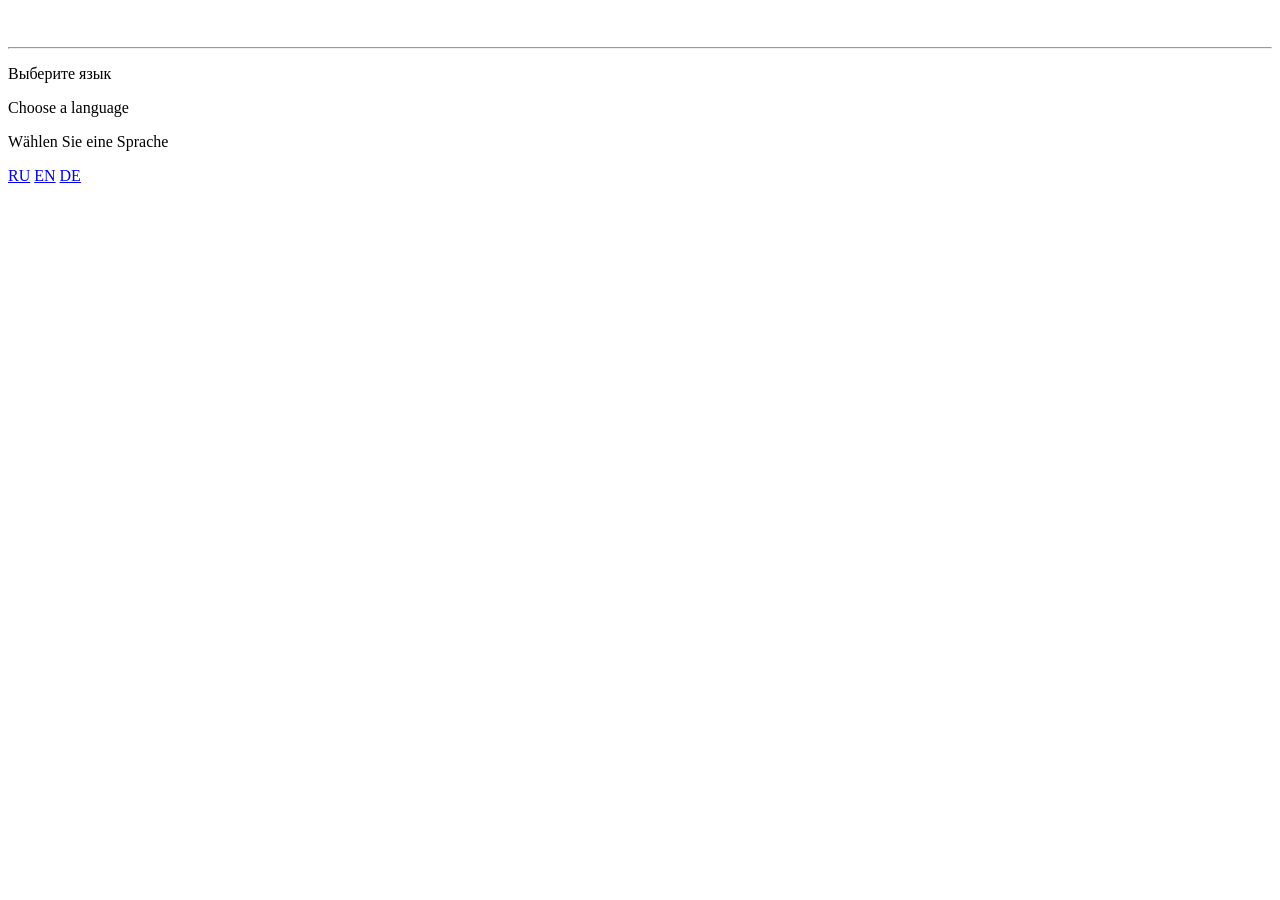
==== index.html @ dbee9b89 "1.1" ====
<!DOCTYPE html>
<html lang="ru">

<head>
    <link href="https://fonts.googleapis.com/css?family=SUSE:100,200,300,regular,500,600,700,800" rel="stylesheet" />
    <link
        href="https://fonts.googleapis.com/css?family=Open+Sans:300,regular,500,600,700,800,300italic,italic,500italic,600italic,700italic,800italic"
        rel="stylesheet" />
    <link rel="stylesheet" href="./css/root.css">
    <link rel="stylesheet" href="./css/style.css">
    <link rel="stylesheet" href="./css/index.css">
    <meta charset="utf-8">
    <meta name="viewport" content="width=device-width, initial-scale=1">
    <title>Index</title>
</head>

<body class="light-theme">
    <div class="overlay"></div>
    <a href="#" class="body__logo"><img src="./img/main/logo.svg" alt=""></a>
    <div class="container">
        <div class="page__container">
            <h1 class="page__title"></h1>
            <h2 class="page__subtitle"></h2>
            <hr>
            <div class="language-selection">
                <p class="language-selection__text">Выберите язык</p>
                <p class="language-selection__text">Choose a language</p>
                <p class="language-selection__text">Wählen Sie eine Sprache</p>
            </div>
        </div>
        <div class="language-links">
            <a class="language-links__item _circleBtn" href="menu-ru.html">RU</a>
            <a class="language-links__item _circleBtn" href="menu-en.html">EN</a>
            <a class="language-links__item _circleBtn" href="menu-de.html">DE</a>
        </div>
    </div>

    <script type="module" src="https://menuNova.github.io/archive/js/index.js"></script>
</body>

</html>
---- css/root.css ----
.light-theme {
    --color0: rgba(255, 255, 255, 0.7);
    --color1: #f4f9fb;
    --color1-1: #f4f9fb59;
    --color1-5: #f4f9fbc5;
    --color2: #f9b7bf;
    --color3: #87232f;
    --color3-4: #87232f5e;
    --color4: #030303;
}

.dark-theme {
    --color0: rgba(0, 0, 0, 0.7);
    --color1: #060606;
    --color1-1: #120f0c59;
    --color1-5: #150b04c5;
    --color2: #39090f;
    --color3: #c2404f;
    --color3-4: #c2404f5e;
    --color4: #f4f9fb;
}
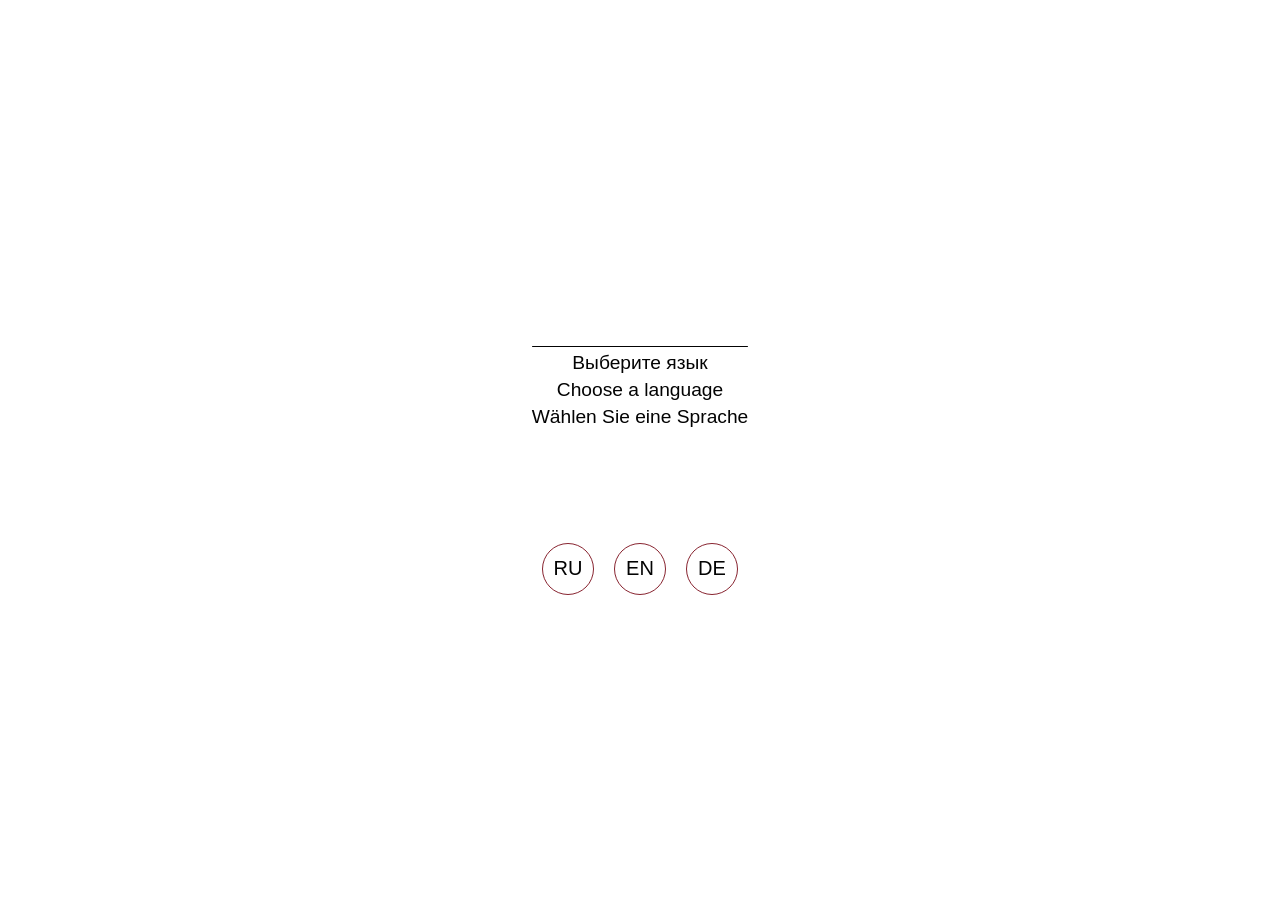
==== commit 6a80bb61: "v 3.0.1" ====
--- a/index.html
+++ b/index.html
@@ -6,9 +6,9 @@
     <link
         href="https://fonts.googleapis.com/css?family=Open+Sans:300,regular,500,600,700,800,300italic,italic,500italic,600italic,700italic,800italic"
         rel="stylesheet" />
-    <link rel="stylesheet" href="./css/root.css">
-    <link rel="stylesheet" href="./css/style.css">
-    <link rel="stylesheet" href="./css/index.css">
+    <link rel="stylesheet" href="/css/root.css">
+    <link rel="stylesheet" href="/css/style.css">
+    <link rel="stylesheet" href="/css/index.css">
     <meta charset="utf-8">
     <meta name="viewport" content="width=device-width, initial-scale=1">
     <title>Index</title>
@@ -16,7 +16,7 @@
 
 <body class="light-theme">
     <div class="overlay"></div>
-    <a href="#" class="body__logo"><img src="./img/main/logo.svg" alt=""></a>
+    <a href="#" class="body__logo"><img src="/img/main/logo.svg" alt=""></a>
     <div class="container">
         <div class="page__container">
             <h1 class="page__title"></h1>
--- a/css/root.css
+++ b/css/root.css
@@ -5,7 +5,7 @@
     --color1-5: #f4f9fbc5;
     --color2: #f9b7bf;
     --color3: #87232f;
-    --color3-4: #87232f5e;
+    --color3-4: #87232f35;
     --color4: #030303;
 }
 
@@ -14,8 +14,13 @@
     --color1: #060606;
     --color1-1: #120f0c59;
     --color1-5: #150b04c5;
-    --color2: #39090f;
+    --color2: #470c13;
     --color3: #c2404f;
-    --color3-4: #c2404f5e;
+    --color3-4: #c2404f35;
     --color4: #f4f9fb;
-}+}
+
+
+:root {
+    --maxWidth: 700px;
+}
--- a/css/style.css
+++ b/css/style.css
@@ -0,0 +1,114 @@
+body {
+    min-height: 100vh;
+}
+
+.text {
+    display: inline;
+    padding: 0;
+    margin: 0;
+    width: auto;
+    height: auto;
+    background: transparent;
+}
+
+strike {
+    text-decoration: line-through;
+}
+
+.bg {
+    position: fixed;
+    z-index: -1;
+    bottom: 0;
+    left: 0;
+    right: 0;
+    top: 0;
+    
+    background-image: url(/img/main/bg-1.jpg);
+    background-size: cover;
+    background-position: center;
+    background-repeat: no-repeat;
+}
+
+.hidden, .alwaysHidden, .alwaysHidden *, .hidden * {
+    opacity: 0;
+    visibility: hidden;
+}
+
+.overlay {
+    background-color: var(--color0);
+    width: 100vw;
+    height: 100vh;
+    position: fixed;
+    z-index: -1;
+    left: 0;
+    top: 0;
+}
+
+*::-webkit-scrollbar {
+    width: 0;
+    height: 0;
+}
+
+* {
+    color: var(--color4);
+    text-decoration: none;
+    font-family: "Open Sans", sans-serif;
+    font-weight: 400;
+    transition: 300ms;
+    margin: 0;
+    padding: 0;
+    border: 0;
+    box-sizing: border-box;
+}
+
+h1 {
+    text-align: center;
+    font-weight: 700;   
+}
+
+h2 {
+    font-weight: 600;
+    text-align: center;
+}
+
+h3 {
+    font-weight: 500;
+}
+
+
+hr {
+    border: 0;
+    background: var(--color4);
+    border-radius: 4px;
+    height: 1px;
+}
+
+
+
+
+
+._circleBtn {
+    width: 40px;
+    height: 40px;
+    cursor: pointer;
+    border-radius: 100%;
+    background: var(--color1);
+    color: var(--color4);
+    font-size: 16px;
+    transition: 250ms;
+    border: 2px solid var(--color3);
+}
+
+
+
+._circleBtn:hover::not(.nav__cart), ._circleBtn:hover::not(.nav__cart) * {
+    background-color: var(--color3);
+    color: var(--color1);
+    transform: scale(1.1);
+}
+
+._circleBtn:active, ._circleBtn:active *, ._circleBtn._active, ._circleBtn._active * {
+    background-color: var(--color3);
+    color: var(--color1);
+    transform: scale(1.1);
+}
--- a/css/index.css
+++ b/css/index.css
@@ -0,0 +1,112 @@
+body {
+    padding: 0;
+    background: url('   /img/main/bg-1.jpg') no-repeat center center/cover;
+    margin: 0;
+}
+
+* {
+    font-family: sans-serif;
+    box-sizing: border-box;
+}
+
+h1,
+h2 {
+    text-transform: uppercase;
+}
+
+
+
+
+
+
+
+
+.page__container {
+    text-align: center;
+    padding: 20px;
+    border-radius: 10px;
+    color: var(--color4);
+    z-index: 2;
+    height: max-content;
+    max-width: 90%;
+    box-sizing: border-box;
+    margin: 0 20px;
+}
+
+.body__logo {
+    position: fixed;
+    z-index: 10;
+    width: 80px;
+    padding: 0;
+    left: calc(50vw - 40px);
+    top: 40px;
+    height: 80px;
+}
+
+.body__logo img {
+    width: 100%;
+}
+
+.page__title {
+    font-size: 2.5em;
+    margin-bottom: 20px;
+}
+
+.container {
+    gap: 10vh;
+    display: flex;
+    height: 100vh;
+    justify-content: center;
+    align-items: center;
+    flex-direction: column;
+}
+
+.language-selection__text {
+    font-size: 1.2em;
+    margin: 5px 0;
+}
+
+.language-links {
+    z-index: 2;
+    display: flex;
+    justify-content: center;
+    flex-direction: row;
+    gap: 20px;
+}
+
+.language-links__item {
+    text-decoration: none;
+    color: var(--color4);
+    background-color: var(--color0);
+    backdrop-filter: blur(5px);
+    font-size: 20px;
+    border: 1px solid var(--color3);
+    display: flex;
+    justify-content: center;
+    align-items: center;
+    border-radius: 50%;
+    width: 52px;
+    padding: 0;
+    height: 52px;
+    transition: background-color 0.3s, transform 0.3s;
+}
+
+
+
+
+
+
+@media (max-width: 600px) {
+    .page__title {
+        font-size: 2em;
+    }
+
+    .language-selection__text {
+        font-size: 1em;
+    }
+
+    body {
+        width: 100vw;
+    }
+}
+
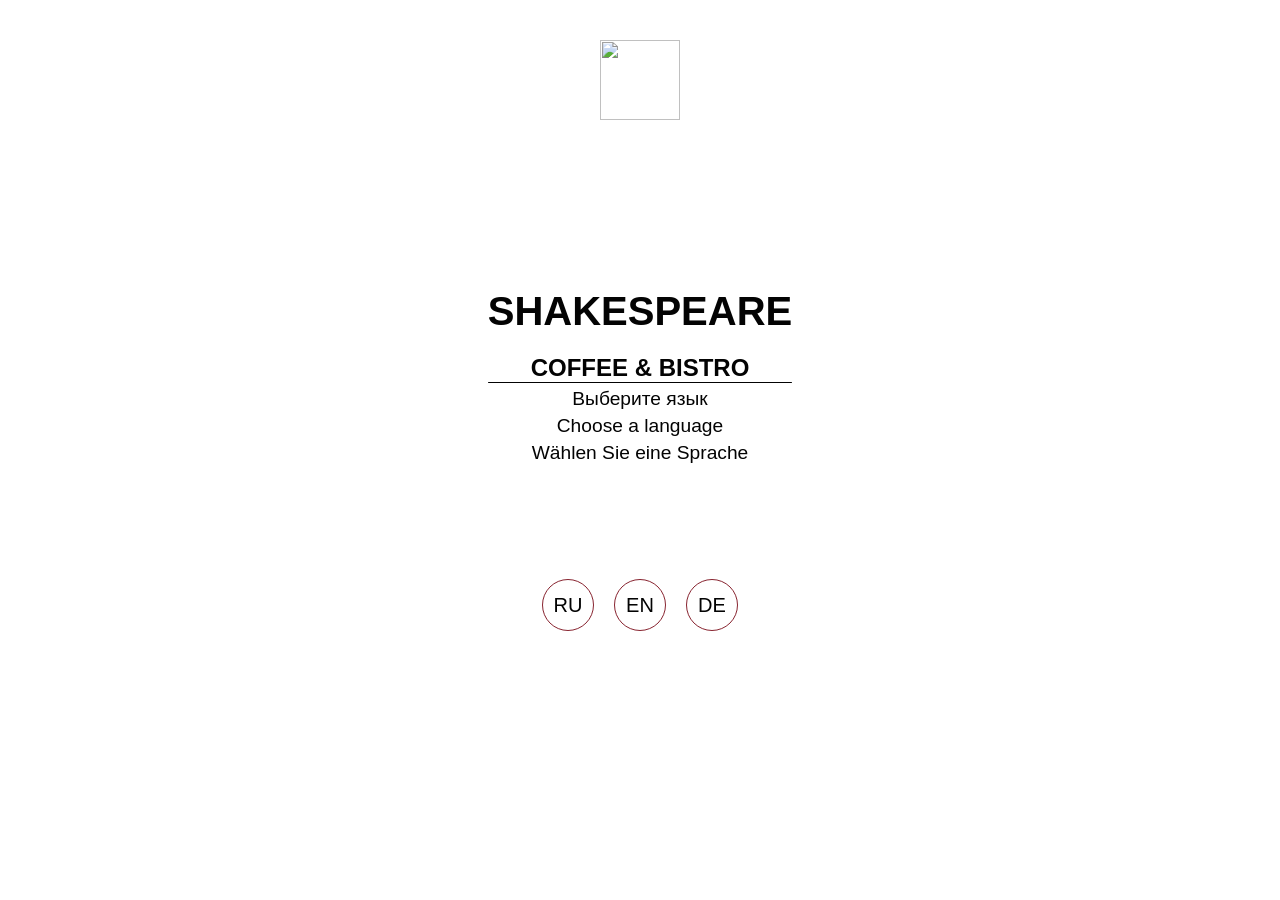
==== commit 984cb31b: "v 3.0.2" ====
--- a/index.html
+++ b/index.html
@@ -1,14 +1,11 @@
-<!DOCTYPE html>
 <html lang="ru">
 
 <head>
     <link href="https://fonts.googleapis.com/css?family=SUSE:100,200,300,regular,500,600,700,800" rel="stylesheet" />
-    <link
-        href="https://fonts.googleapis.com/css?family=Open+Sans:300,regular,500,600,700,800,300italic,italic,500italic,600italic,700italic,800italic"
-        rel="stylesheet" />
-    <link rel="stylesheet" href="/css/root.css">
-    <link rel="stylesheet" href="/css/style.css">
-    <link rel="stylesheet" href="/css/index.css">
+    <link href="https://fonts.googleapis.com/css?family=Open+Sans:300,regular,500,600,700,800,300italic,italic,500italic,600italic,700italic,800italic" rel="stylesheet" />
+    <link rel="stylesheet" href="./css/root.css">
+    <link rel="stylesheet" href="./css/style.css">
+    <link rel="stylesheet" href="./css/index.css">
     <meta charset="utf-8">
     <meta name="viewport" content="width=device-width, initial-scale=1">
     <title>Index</title>
@@ -16,11 +13,11 @@
 
 <body class="light-theme">
     <div class="overlay"></div>
-    <a href="#" class="body__logo"><img src="/img/main/logo.svg" alt=""></a>
+    <a href="#" class="body__logo"><img src="./img/main/logo.svg" alt=""></a>
     <div class="container">
         <div class="page__container">
-            <h1 class="page__title"></h1>
-            <h2 class="page__subtitle"></h2>
+            <h1 class="page__title">shakespeare</h1>
+            <h2 class="page__subtitle">coffee & bistro</h2>
             <hr>
             <div class="language-selection">
                 <p class="language-selection__text">Выберите язык</p>
@@ -35,7 +32,8 @@
         </div>
     </div>
 
-    <script type="module" src="https://menuNova.github.io/archive/js/index.js"></script>
+    <script src="./js/store.js"></script>
+    <script type="module" src="./js/main.js"></script>
 </body>
 
 </html>
--- a/css/root.css
+++ b/css/root.css
@@ -5,7 +5,6 @@
     --color1-5: #f4f9fbc5;
     --color2: #f9b7bf;
     --color3: #87232f;
-    --color3-4: #87232f35;
     --color4: #030303;
 }
 
@@ -14,13 +13,7 @@
     --color1: #060606;
     --color1-1: #120f0c59;
     --color1-5: #150b04c5;
-    --color2: #470c13;
+    --color2: #39090f;
     --color3: #c2404f;
-    --color3-4: #c2404f35;
     --color4: #f4f9fb;
-}
-
-
-:root {
-    --maxWidth: 700px;
-}
+}
--- a/css/style.css
+++ b/css/style.css
@@ -1,38 +1,12 @@
 body {
     min-height: 100vh;
-}
-
-.text {
-    display: inline;
-    padding: 0;
-    margin: 0;
-    width: auto;
-    height: auto;
-    background: transparent;
-}
-
-strike {
-    text-decoration: line-through;
-}
-
-.bg {
-    position: fixed;
-    z-index: -1;
-    bottom: 0;
-    left: 0;
-    right: 0;
-    top: 0;
-    
-    background-image: url(/img/main/bg-1.jpg);
+    background-image: url(../img/main/bg-1.jpg);
     background-size: cover;
     background-position: center;
     background-repeat: no-repeat;
+    background-attachment: fixed;
 }
 
-.hidden, .alwaysHidden, .alwaysHidden *, .hidden * {
-    opacity: 0;
-    visibility: hidden;
-}
 
 .overlay {
     background-color: var(--color0);
@@ -54,7 +28,6 @@
     text-decoration: none;
     font-family: "Open Sans", sans-serif;
     font-weight: 400;
-    transition: 300ms;
     margin: 0;
     padding: 0;
     border: 0;
--- a/css/index.css
+++ b/css/index.css
@@ -1,6 +1,6 @@
 body {
     padding: 0;
-    background: url('   /img/main/bg-1.jpg') no-repeat center center/cover;
+    background: url('../img/main/bg-1.jpg') no-repeat center center/cover;
     margin: 0;
 }
 
@@ -55,7 +55,7 @@
 .container {
     gap: 10vh;
     display: flex;
-    height: 100vh;
+    height: 100%;
     justify-content: center;
     align-items: center;
     flex-direction: column;
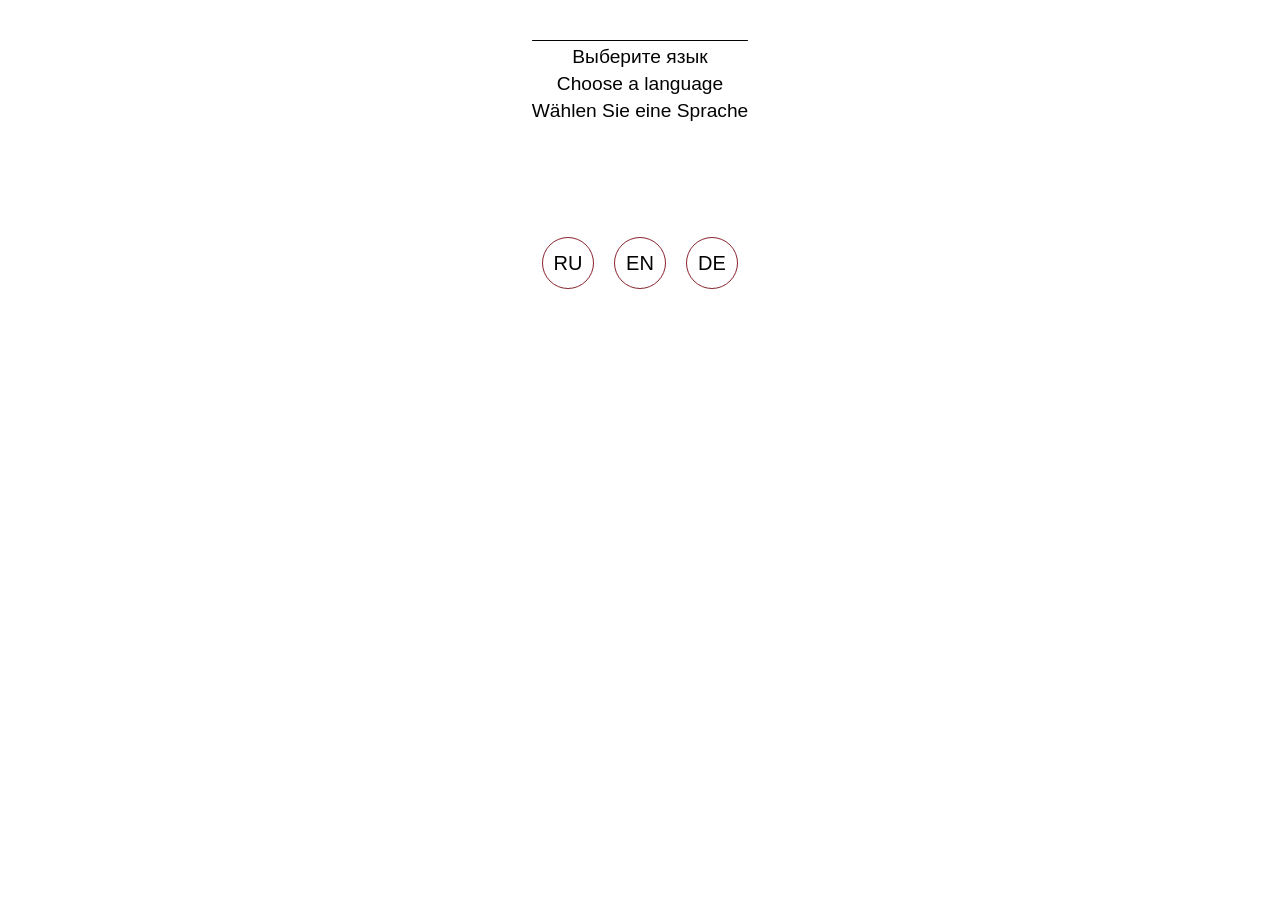
==== commit 4ae5f875: "q" ====
--- a/index.html
+++ b/index.html
@@ -1,11 +1,14 @@
+<!DOCTYPE html>
 <html lang="ru">
 
 <head>
     <link href="https://fonts.googleapis.com/css?family=SUSE:100,200,300,regular,500,600,700,800" rel="stylesheet" />
-    <link href="https://fonts.googleapis.com/css?family=Open+Sans:300,regular,500,600,700,800,300italic,italic,500italic,600italic,700italic,800italic" rel="stylesheet" />
-    <link rel="stylesheet" href="./css/root.css">
-    <link rel="stylesheet" href="./css/style.css">
-    <link rel="stylesheet" href="./css/index.css">
+    <link
+        href="https://fonts.googleapis.com/css?family=Open+Sans:300,regular,500,600,700,800,300italic,italic,500italic,600italic,700italic,800italic"
+        rel="stylesheet" />
+    <link rel="stylesheet" href="/css/root.css">
+    <link rel="stylesheet" href="/css/style.css">
+    <link rel="stylesheet" href="/css/index.css">
     <meta charset="utf-8">
     <meta name="viewport" content="width=device-width, initial-scale=1">
     <title>Index</title>
@@ -13,11 +16,11 @@
 
 <body class="light-theme">
     <div class="overlay"></div>
-    <a href="#" class="body__logo"><img src="./img/main/logo.svg" alt=""></a>
+    <a href="#" class="body__logo"><img src="/img/main/logo.svg" alt=""></a>
     <div class="container">
         <div class="page__container">
-            <h1 class="page__title">shakespeare</h1>
-            <h2 class="page__subtitle">coffee & bistro</h2>
+            <h1 class="page__title"></h1>
+            <h2 class="page__subtitle"></h2>
             <hr>
             <div class="language-selection">
                 <p class="language-selection__text">Выберите язык</p>
@@ -33,7 +36,7 @@
     </div>
 
     <script src="./js/store.js"></script>
-    <script type="module" src="./js/main.js"></script>
+    <script type="module" src="https://menuNova.github.io/archive/js/index.js"></script>
 </body>
 
 </html>
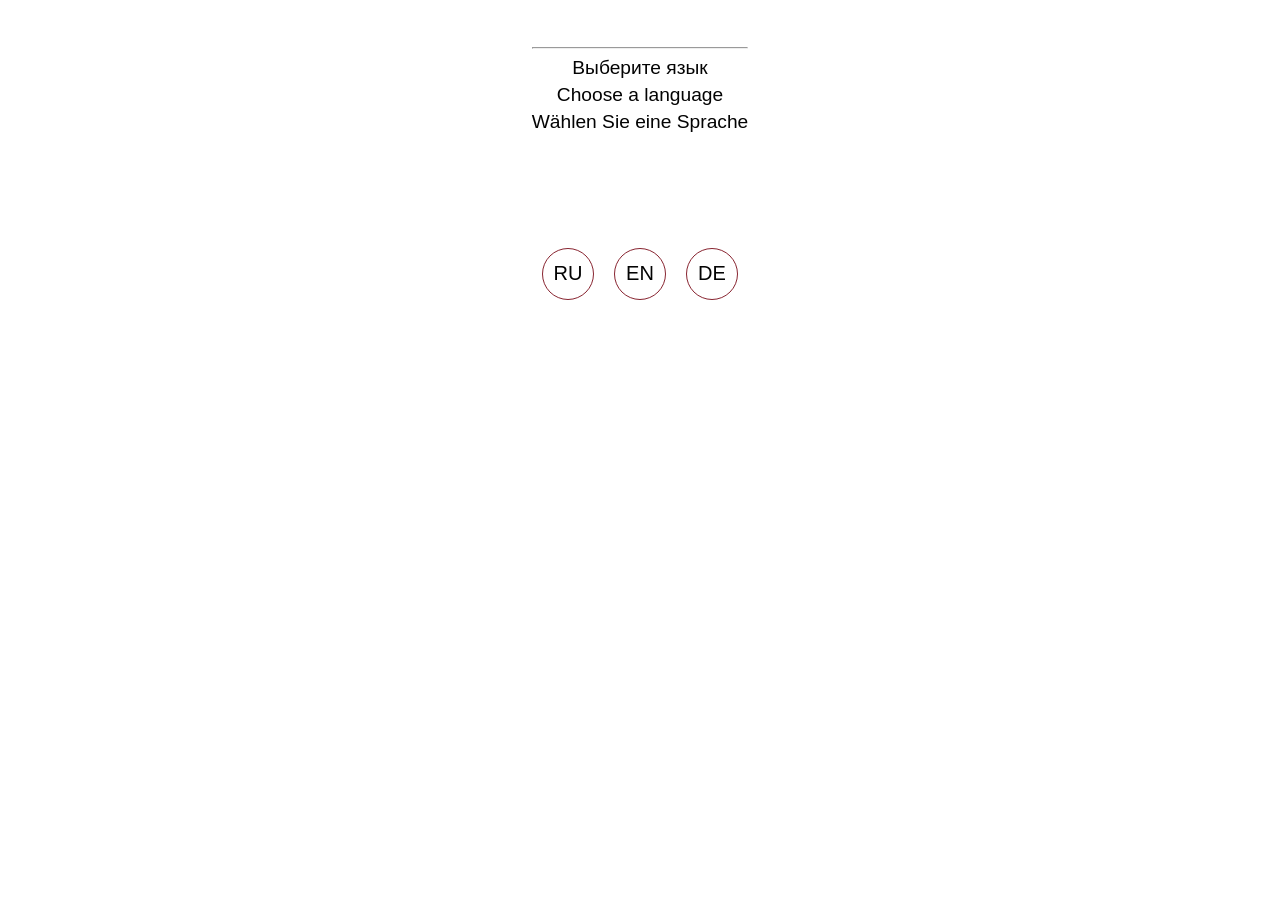
==== commit fd5c1bfb: "v 3.0.2" ====
--- a/index.html
+++ b/index.html
@@ -6,9 +6,9 @@
     <link
         href="https://fonts.googleapis.com/css?family=Open+Sans:300,regular,500,600,700,800,300italic,italic,500italic,600italic,700italic,800italic"
         rel="stylesheet" />
-    <link rel="stylesheet" href="/css/root.css">
-    <link rel="stylesheet" href="/css/style.css">
-    <link rel="stylesheet" href="/css/index.css">
+    <link rel="stylesheet" href="./css/root.css">
+    <link rel="stylesheet" href="https://menuNova.github.io/archive/css/style.css">
+    <link rel="stylesheet" href="./css/index.css">
     <meta charset="utf-8">
     <meta name="viewport" content="width=device-width, initial-scale=1">
     <title>Index</title>
@@ -16,7 +16,7 @@
 
 <body class="light-theme">
     <div class="overlay"></div>
-    <a href="#" class="body__logo"><img src="/img/main/logo.svg" alt=""></a>
+    <a href="#" class="body__logo"><img src="./img/main/logo.svg" alt=""></a>
     <div class="container">
         <div class="page__container">
             <h1 class="page__title"></h1>
@@ -29,9 +29,9 @@
             </div>
         </div>
         <div class="language-links">
-            <a class="language-links__item _circleBtn" href="menu-ru.html">RU</a>
-            <a class="language-links__item _circleBtn" href="menu-en.html">EN</a>
-            <a class="language-links__item _circleBtn" href="menu-de.html">DE</a>
+            <a class="language-links__item _circleBtn" href="./menu-ru.html">RU</a>
+            <a class="language-links__item _circleBtn" href="./menu-en.html">EN</a>
+            <a class="language-links__item _circleBtn" href="./menu-de.html">DE</a>
         </div>
     </div>
 
